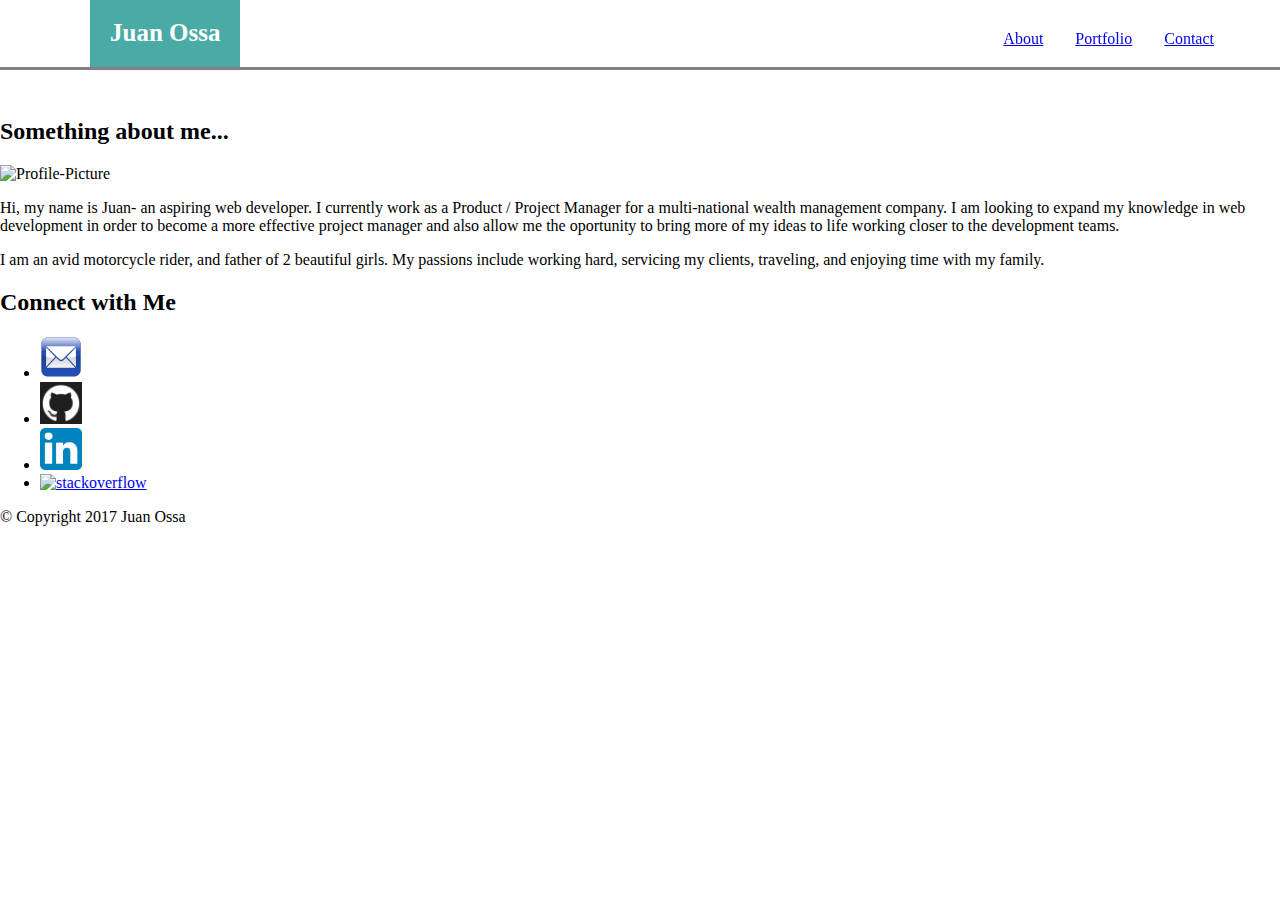
==== index.html @ 7053edba "finished top menu bar" ====
<!DOCTYPE html>
<html>

<head>
	<title>Juan Ossa's Bio Page</title>
	<link rel="stylesheet" type="text/css" href="assets\css\style.css">
</head>

<body>
	<div class="top-container">
		<header class="nav">
			<ul>
				<li id="name"><strong>Juan Ossa</strong></li>
				<li id="nav-links"><a href="contact.html">Contact</a></li>
				<li id="nav-links"><a href="portfolio.html">Portfolio</a></li>
				<li id="nav-links"><a href="index.html">About</a></li>
			</ul>
		</header>
	</div>
<br>
	<div class="container">
		<SECTION id="main-bio">
			<h2>Something about me...</h2>

			<img id="bio-image" src="https://avatars0.githubusercontent.com/u/19864541?v=3&s=460" alt="Profile-Picture">

			<p>Hi, my name is Juan- an aspiring web developer. I currently work as a Product / Project Manager for a multi-national wealth management company. I am looking to expand my knowledge in web development in order to become a more effective project manager and also allow me the oportunity to bring more of my ideas to life working closer to the development teams.</p>

			<p>I am an avid motorcycle rider, and father of 2 beautiful girls. My passions include working hard, servicing my clients, traveling, and enjoying time with my family.
			</p>

		</SECTION>
	</div>

	<div>
		<section id="contact-info">
			<h2>Connect with Me</h2>
				<ul class="contact-icons">
					<li>
						<a href="mailto:juanmiguel.ossa@gmail.com" target="_top">
							<img src="assets\images\email.png" alt="email" style="width:42px;height:42px;border:0;">
						</a>
					</li>
					<li>
						<a href="https://github.com/CLMBN" target="_target">
							<img src="assets\images\github.png" alt="github" style="width:42px;height:42px;border:0;">
						</a>
					</li>
					<li>
						<a href="https://www.linkedin.com/in/juanmiguelossa" target="_target">
							<img src="assets\images\linkedin.png" alt="Linkedin" style="width:42px;height:42px;border:0;">
						</a>
					</li>
					<li>
						<a href="http://stackoverflow.com/users/7305063/juan-ossa" target="_target">
							<img src="assets\images\stack.png" alt="stackoverflow" style="width:42px;height:42px;border:0;">
						</a>
					</li>
				</ul>
		</section>
	</div>
	<footer id="footer">
		<div>&copy; Copyright 2017 Juan Ossa</div>
	</footer>
</body>
</html>
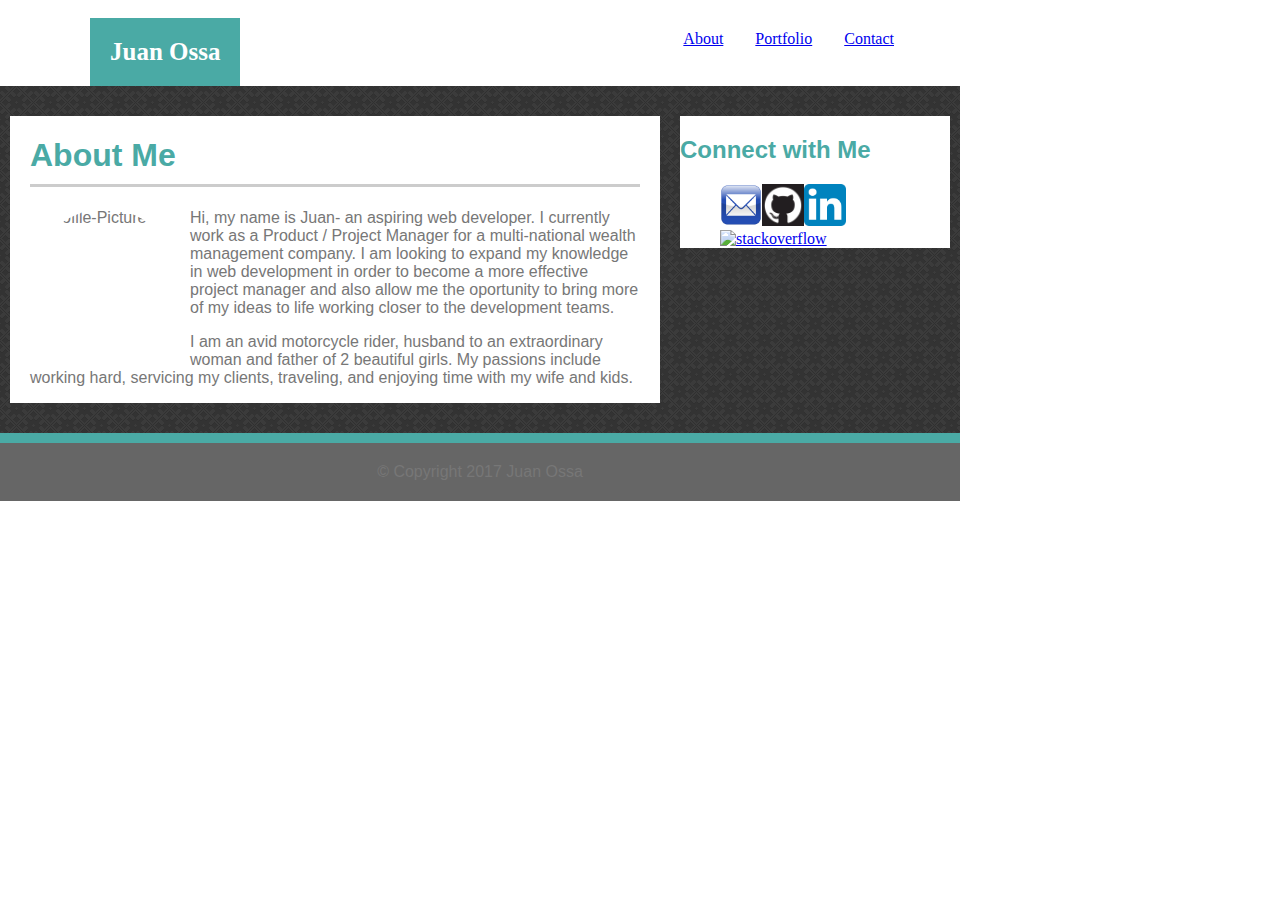
==== commit 56dc33c9: "fixed layout" ====
--- a/index.html
+++ b/index.html
@@ -7,6 +7,7 @@
 </head>
 
 <body>
+
 	<div class="top-container">
 		<header class="nav">
 			<ul>
@@ -17,47 +18,46 @@
 			</ul>
 		</header>
 	</div>
-<br>
+
 	<div class="container">
-		<SECTION id="main-bio">
-			<h2>Something about me...</h2>
+		<div class="main-body">
+			<section class="about">
 
-			<img id="bio-image" src="https://avatars0.githubusercontent.com/u/19864541?v=3&s=460" alt="Profile-Picture">
+				<h1 id="main-bio">About Me</h1>
 
-			<p>Hi, my name is Juan- an aspiring web developer. I currently work as a Product / Project Manager for a multi-national wealth management company. I am looking to expand my knowledge in web development in order to become a more effective project manager and also allow me the oportunity to bring more of my ideas to life working closer to the development teams.</p>
+				<img id="bio-image" src="https://avatars0.githubusercontent.com/u/19864541?v=3&s=460" alt="Profile-Picture">
 
-			<p>I am an avid motorcycle rider, and father of 2 beautiful girls. My passions include working hard, servicing my clients, traveling, and enjoying time with my family.
-			</p>
+				<p>Hi, my name is Juan- an aspiring web developer. I currently work as a Product / Project Manager for a multi-national wealth management company. I am looking to expand my knowledge in web development in order to become a more effective project manager and also allow me the oportunity to bring more of my ideas to life working closer to the development teams.</p>
 
-		</SECTION>
-	</div>
+				<p>I am an avid motorcycle rider, husband to an extraordinary woman and father of 2 beautiful girls. My passions include working hard, servicing my clients, traveling, and enjoying time with my wife and kids.</p>
 
-	<div>
-		<section id="contact-info">
-			<h2>Connect with Me</h2>
+			</section>
+			<section class="contact-info">
+				<h2>Connect with Me</h2>
 				<ul class="contact-icons">
-					<li>
+					<li class="icon">
 						<a href="mailto:juanmiguel.ossa@gmail.com" target="_top">
 							<img src="assets\images\email.png" alt="email" style="width:42px;height:42px;border:0;">
 						</a>
 					</li>
-					<li>
+					<li class="icon">
 						<a href="https://github.com/CLMBN" target="_target">
 							<img src="assets\images\github.png" alt="github" style="width:42px;height:42px;border:0;">
 						</a>
 					</li>
-					<li>
+					<li class="icon">
 						<a href="https://www.linkedin.com/in/juanmiguelossa" target="_target">
 							<img src="assets\images\linkedin.png" alt="Linkedin" style="width:42px;height:42px;border:0;">
 						</a>
 					</li>
-					<li>
+					<li class="icon">
 						<a href="http://stackoverflow.com/users/7305063/juan-ossa" target="_target">
 							<img src="assets\images\stack.png" alt="stackoverflow" style="width:42px;height:42px;border:0;">
 						</a>
 					</li>
 				</ul>
-		</section>
+			</section>
+		</div>
 	</div>
 	<footer id="footer">
 		<div>&copy; Copyright 2017 Juan Ossa</div>
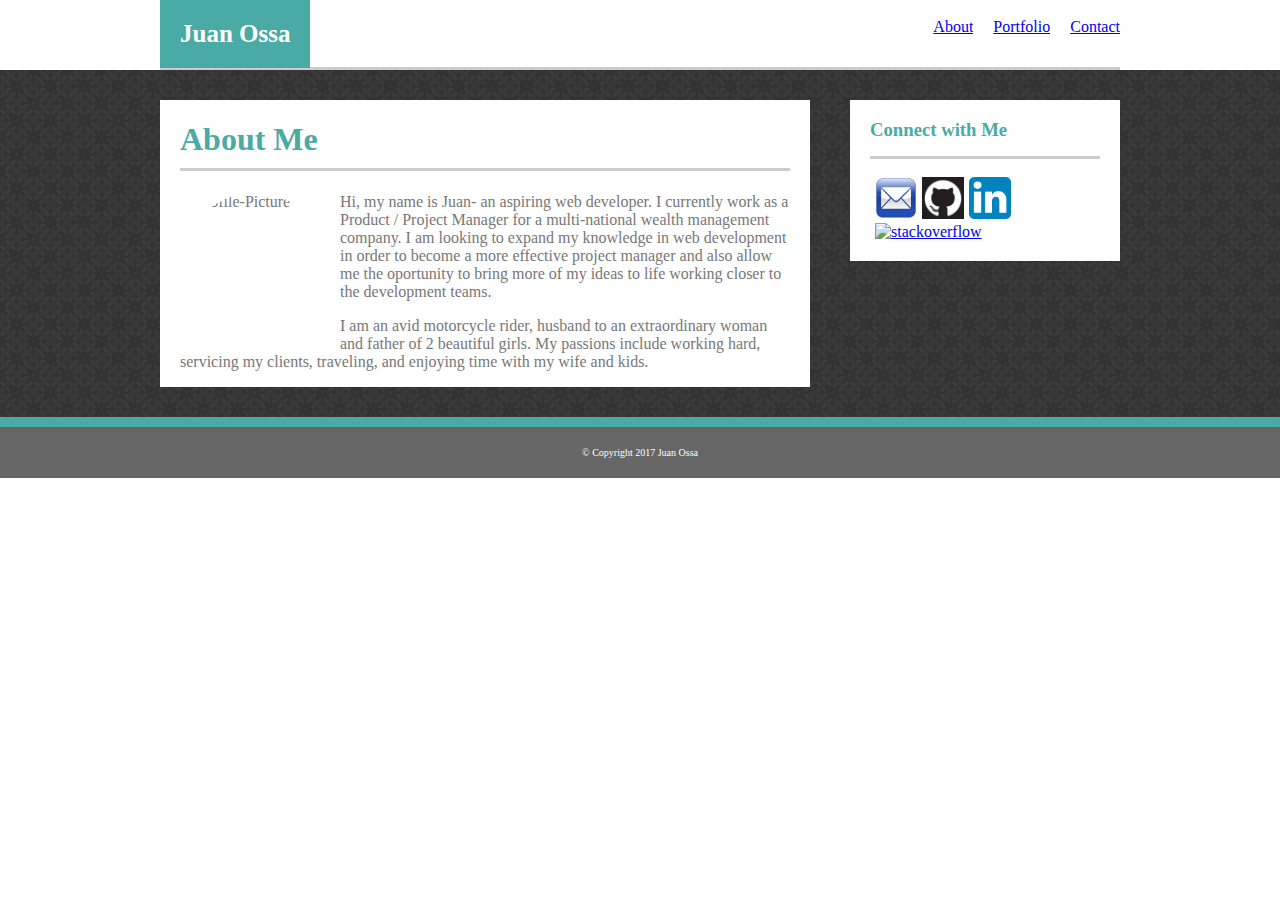
==== commit 5258214a: "updated all sites with common template" ====
--- a/index.html
+++ b/index.html
@@ -10,17 +10,18 @@
 
 	<div class="top-container">
 		<header class="nav">
-			<ul>
+			<div>
 				<li id="name"><strong>Juan Ossa</strong></li>
 				<li id="nav-links"><a href="contact.html">Contact</a></li>
 				<li id="nav-links"><a href="portfolio.html">Portfolio</a></li>
 				<li id="nav-links"><a href="index.html">About</a></li>
-			</ul>
+			</div>
 		</header>
-	</div>
+	</div>	
 
-	<div class="container">
-		<div class="main-body">
+	<div id="container">
+		<div id="main-background">
+			<div class="main-body">
 			<section class="about">
 
 				<h1 id="main-bio">About Me</h1>
@@ -33,8 +34,8 @@
 
 			</section>
 			<section class="contact-info">
-				<h2>Connect with Me</h2>
-				<ul class="contact-icons">
+				<h3 id="contact-me">Connect with Me</h3>
+				<div class="contact-icons">
 					<li class="icon">
 						<a href="mailto:juanmiguel.ossa@gmail.com" target="_top">
 							<img src="assets\images\email.png" alt="email" style="width:42px;height:42px;border:0;">
@@ -55,8 +56,9 @@
 							<img src="assets\images\stack.png" alt="stackoverflow" style="width:42px;height:42px;border:0;">
 						</a>
 					</li>
-				</ul>
+				</div>
 			</section>
+			</div>
 		</div>
 	</div>
 	<footer id="footer">
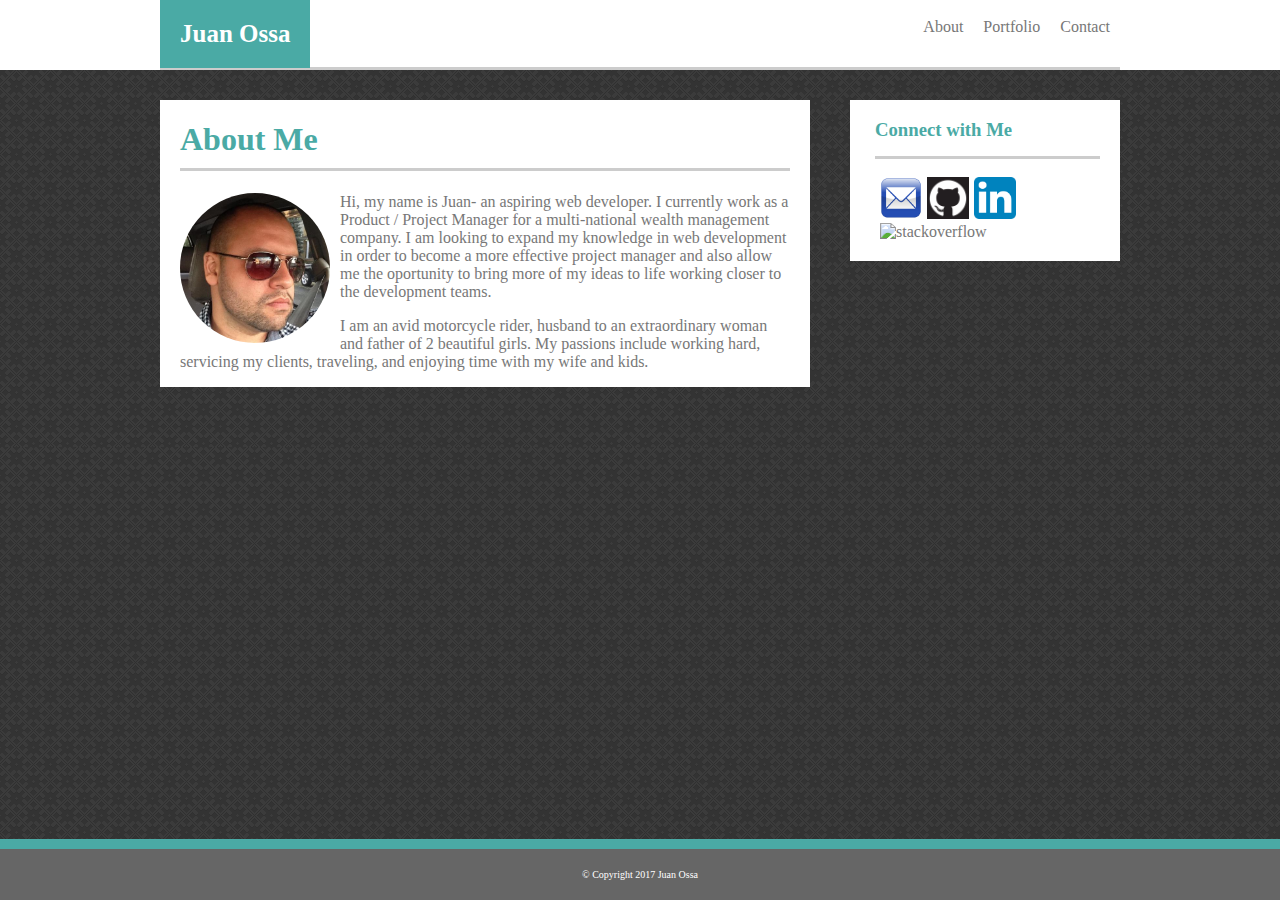
==== commit 79c8318b: "final version of the pages included images" ====
--- a/index.html
+++ b/index.html
@@ -3,6 +3,7 @@
 
 <head>
 	<title>Juan Ossa's Bio Page</title>
+	<!-- <link rel="stylesheet" type="text/css" href="assets\css\reset.css"> -->
 	<link rel="stylesheet" type="text/css" href="assets\css\style.css">
 </head>
 
@@ -19,14 +20,13 @@
 		</header>
 	</div>	
 
-	<div id="container">
-		<div id="main-background">
-			<div class="main-body">
+	<div id="main-background">
+		<div class="main-body">
 			<section class="about">
 
 				<h1 id="main-bio">About Me</h1>
 
-				<img id="bio-image" src="https://avatars0.githubusercontent.com/u/19864541?v=3&s=460" alt="Profile-Picture">
+				<img id="bio-image" src="assets\images\profile-pic.jpg" alt="Profile-Picture">
 
 				<p>Hi, my name is Juan- an aspiring web developer. I currently work as a Product / Project Manager for a multi-national wealth management company. I am looking to expand my knowledge in web development in order to become a more effective project manager and also allow me the oportunity to bring more of my ideas to life working closer to the development teams.</p>
 
@@ -36,7 +36,7 @@
 			<section class="contact-info">
 				<h3 id="contact-me">Connect with Me</h3>
 				<div class="contact-icons">
-					<li class="icon">
+						<li class="icon">
 						<a href="mailto:juanmiguel.ossa@gmail.com" target="_top">
 							<img src="assets\images\email.png" alt="email" style="width:42px;height:42px;border:0;">
 						</a>
@@ -58,9 +58,9 @@
 					</li>
 				</div>
 			</section>
-			</div>
 		</div>
 	</div>
+
 	<footer id="footer">
 		<div>&copy; Copyright 2017 Juan Ossa</div>
 	</footer>
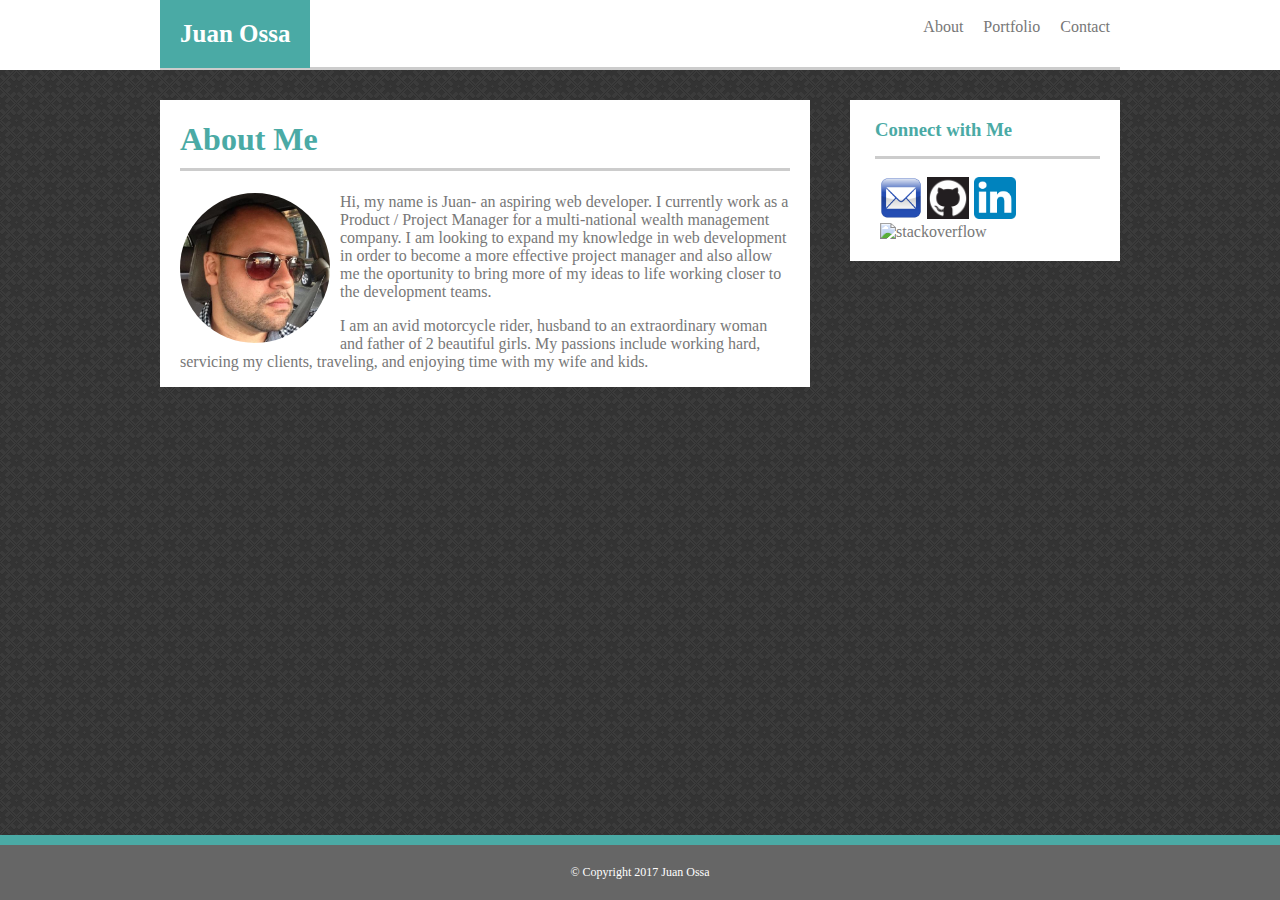
==== commit b9ba6ace: "udpated flex function new portfolio images" ====
--- a/index.html
+++ b/index.html
@@ -9,16 +9,16 @@
 
 <body>
 
-	<div class="top-container">
-		<header class="nav">
+	<header class="top-container">
+		<div class="nav">
 			<div>
 				<li id="name"><strong>Juan Ossa</strong></li>
 				<li id="nav-links"><a href="contact.html">Contact</a></li>
 				<li id="nav-links"><a href="portfolio.html">Portfolio</a></li>
 				<li id="nav-links"><a href="index.html">About</a></li>
 			</div>
-		</header>
-	</div>	
+		</div>
+	</header>	
 
 	<div id="main-background">
 		<div class="main-body">
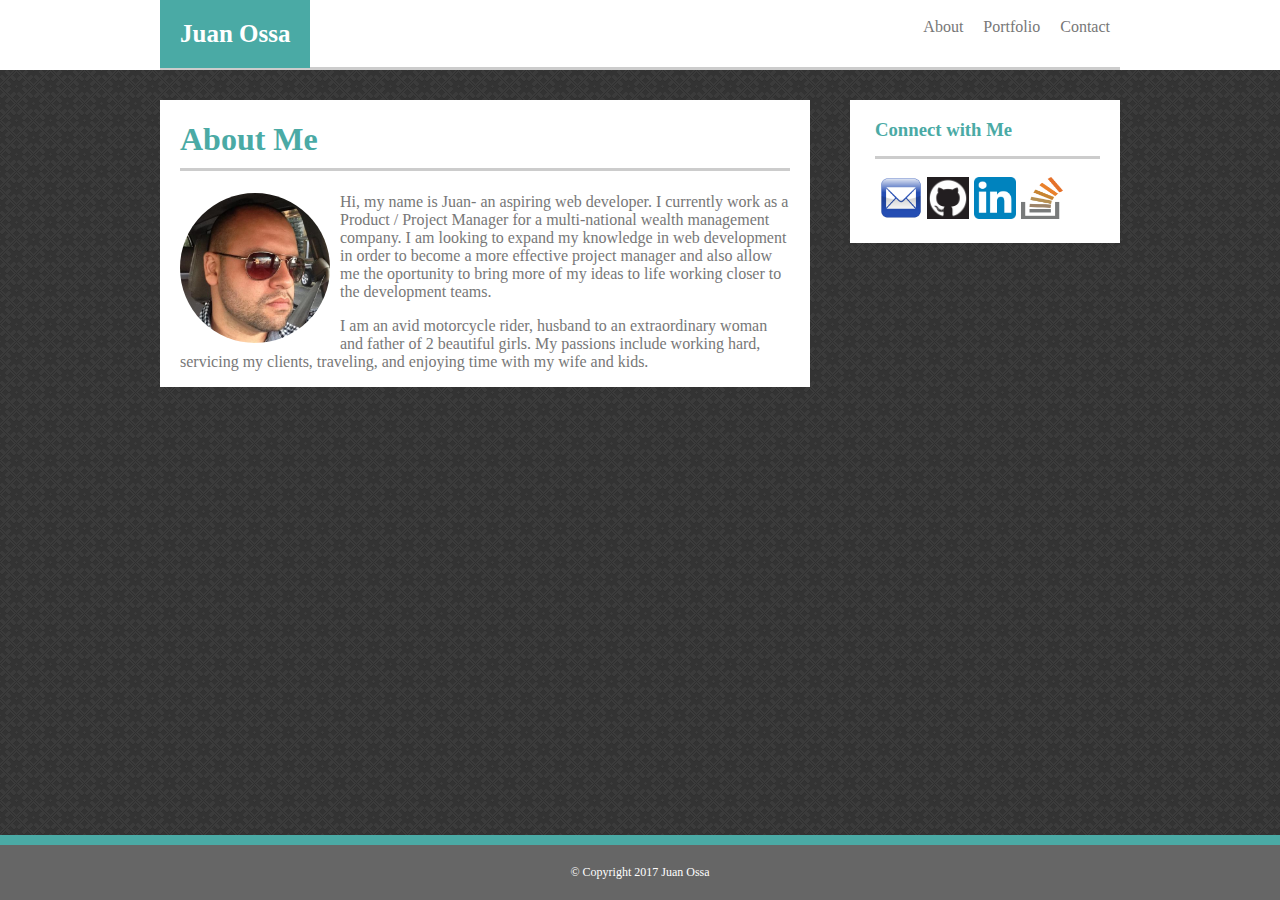
==== commit 5b1f6fe6: "updated html for new stack image" ====
--- a/index.html
+++ b/index.html
@@ -53,7 +53,7 @@
 					</li>
 					<li class="icon">
 						<a href="http://stackoverflow.com/users/7305063/juan-ossa" target="_target">
-							<img src="assets\images\stack.png" alt="stackoverflow" style="width:42px;height:42px;border:0;">
+							<img src="assets\images\stack2.png" alt="stackoverflow" style="width:42px;height:42px;border:0;">
 						</a>
 					</li>
 				</div>
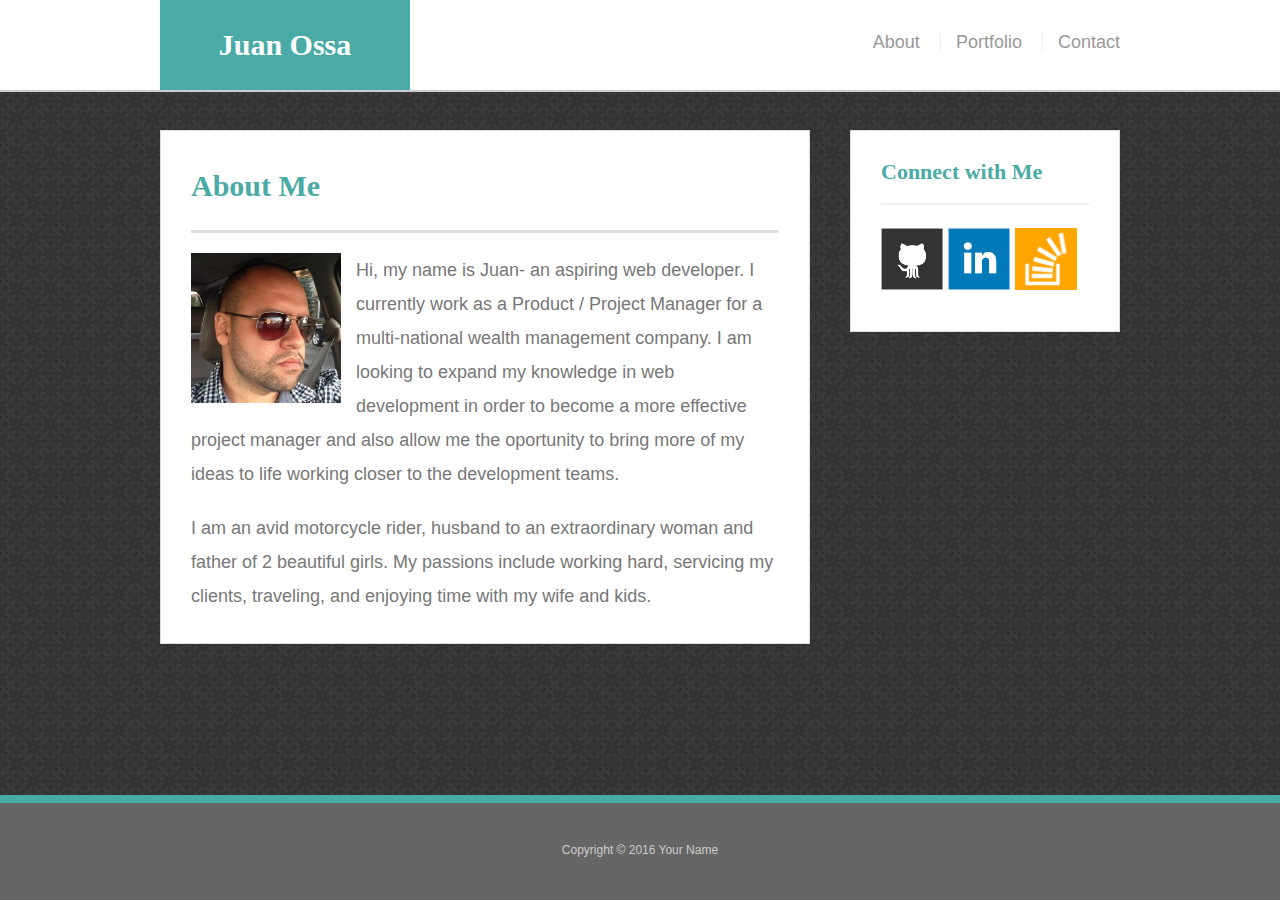
==== commit 61a88c02: "homework 2 part 1 completed" ====
--- a/index.html
+++ b/index.html
@@ -1,68 +1,56 @@
-<!DOCTYPE html>
-<html>
+<!doctype html>
+<html lang="en-us">
 
 <head>
-	<title>Juan Ossa's Bio Page</title>
-	<!-- <link rel="stylesheet" type="text/css" href="assets\css\reset.css"> -->
-	<link rel="stylesheet" type="text/css" href="assets\css\style.css">
+  <meta charset="UTF-8">
+  <meta name="viewport" content="width=device-width, initial-scale=1.0, minimum-scale=1.0">
+  <title>About | Juan Ossa</title>
+  <link rel="stylesheet" type="text/css" href="assets/css/reset.css">
+  <link rel="stylesheet" type="text/css" href="assets/css/style.css">
 </head>
 
 <body>
 
-	<header class="top-container">
-		<div class="nav">
-			<div>
-				<li id="name"><strong>Juan Ossa</strong></li>
-				<li id="nav-links"><a href="contact.html">Contact</a></li>
-				<li id="nav-links"><a href="portfolio.html">Portfolio</a></li>
-				<li id="nav-links"><a href="index.html">About</a></li>
-			</div>
-		</div>
-	</header>	
+  <header id="masthead">
+    <div class="container">
+      <a href="index.html" id="logo">Juan Ossa</a>
+      <nav>
+        <a href="index.html">About</a>
+        <a href="portfolio.html">Portfolio</a>
+        <a href="contact.html">Contact</a>
+      </nav>
+    </div>
+  </header>
 
-	<div id="main-background">
-		<div class="main-body">
-			<section class="about">
+<div class="wrapper">
+  <div id="main-container" class="container">
+    <section class="main-section">
+      <h1>About Me</h1>
 
-				<h1 id="main-bio">About Me</h1>
+      <img src="assets\images\profile-pic.jpg" class="auth-image" alt="Your Name">
 
-				<img id="bio-image" src="assets\images\profile-pic.jpg" alt="Profile-Picture">
+      <p>Hi, my name is Juan- an aspiring web developer. I currently work as a Product / Project Manager for a multi-national wealth management company. I am looking to expand my knowledge in web development in order to become a more effective project manager and also allow me the oportunity to bring more of my ideas to life working closer to the development teams.</p>
 
-				<p>Hi, my name is Juan- an aspiring web developer. I currently work as a Product / Project Manager for a multi-national wealth management company. I am looking to expand my knowledge in web development in order to become a more effective project manager and also allow me the oportunity to bring more of my ideas to life working closer to the development teams.</p>
+      <p>I am an avid motorcycle rider, husband to an extraordinary woman and father of 2 beautiful girls. My passions include working hard, servicing my clients, traveling, and enjoying time with my wife and kids.</p>
 
-				<p>I am an avid motorcycle rider, husband to an extraordinary woman and father of 2 beautiful girls. My passions include working hard, servicing my clients, traveling, and enjoying time with my wife and kids.</p>
+    </section>
 
-			</section>
-			<section class="contact-info">
-				<h3 id="contact-me">Connect with Me</h3>
-				<div class="contact-icons">
-						<li class="icon">
-						<a href="mailto:juanmiguel.ossa@gmail.com" target="_top">
-							<img src="assets\images\email.png" alt="email" style="width:42px;height:42px;border:0;">
-						</a>
-					</li>
-					<li class="icon">
-						<a href="https://github.com/CLMBN" target="_target">
-							<img src="assets\images\github.png" alt="github" style="width:42px;height:42px;border:0;">
-						</a>
-					</li>
-					<li class="icon">
-						<a href="https://www.linkedin.com/in/juanmiguelossa" target="_target">
-							<img src="assets\images\linkedin.png" alt="Linkedin" style="width:42px;height:42px;border:0;">
-						</a>
-					</li>
-					<li class="icon">
-						<a href="http://stackoverflow.com/users/7305063/juan-ossa" target="_target">
-							<img src="assets\images\stack2.png" alt="stackoverflow" style="width:42px;height:42px;border:0;">
-						</a>
-					</li>
-				</div>
-			</section>
-		</div>
-	</div>
+    <section class="sidebar">
+      <div id="connect">
+        <h2>Connect with Me</h2>
 
-	<footer id="footer">
-		<div>&copy; Copyright 2017 Juan Ossa</div>
-	</footer>
+        <a href="#"><img src="assets/images/github-128.png" class="social" alt="GitHub" /></a>
+        <a href="#"><img src="assets/images/linkedin-128.png" class="social" alt="LinkedIn" /></a>
+        <a href="#"><img src="assets/images/stackoverflow-128.png" class="social" alt="Stack Overflow" /></a>
+      </div>
+    </section>
+  </div>
+</div>
+  <footer>
+    <div class="container">
+      Copyright &copy; 2016 Your Name
+    </div>
+  </footer>
 </body>
+
 </html>--- a/assets/css/style.css
+++ b/assets/css/style.css
@@ -0,0 +1,392 @@
+body {
+  font-family: 'Arial', 'Helvetica Neue', Helvetica, sans-serif;
+  font-size: 18px;
+  color: #777;
+  line-height: 34px;
+  background: url("../images/dark_embroidery.png");
+}
+
+* {
+  box-sizing: border-box;
+  margin: 0;
+}
+
+
+/*sticky footer stuff*/
+
+
+/*http://ryanfait.com/html5-sticky-footer/*/
+
+html,
+body {
+  height: 100%;
+}
+
+.wrapper {
+  min-height: 100%;
+  height: auto !important;
+  height: 100%;
+  margin: 0 auto -105px;
+}
+
+footer,
+.push {
+  height: 105px;
+}
+
+
+/*end sticky footer stuff*/
+
+
+/*start hover stuff*/
+
+#logo:hover,
+input[type=submit]:hover {
+  background: #5E7F7E;
+}
+
+nav a:hover {
+  color: #5E7F7E;
+}
+
+.social:hover {
+  cursor: pointer;
+  opacity: .8;
+}
+
+
+/*general*/
+
+.container {
+  width: 100%;
+  max-width: 960px;
+  margin: 0 auto;
+  clear: both;
+}
+
+h1,
+h2,
+h3,
+p {
+  margin-bottom: 20px;
+}
+
+p:last-child {
+  margin-bottom: 0;
+}
+
+h1,
+h2,
+h3 {
+  font-family: 'Georgia', Times, Times New Roman, serif;
+  font-weight: 700;
+  color: #4aaaa5;
+}
+
+h1 {
+  padding-bottom: 20px;
+  font-size: 30px;
+  line-height: 49px;
+  border-bottom: 3px solid #ddd;
+}
+
+h2,
+h3 {
+  font-size: 22px;
+}
+
+
+/*header*/
+
+#masthead {
+  position: fixed;
+  z-index: 99;
+  margin: 0 0 30px;
+  width: 100%;
+  overflow: auto;
+  color: #fff;
+  background: #fff;
+  border-bottom: 2px solid #ccc;
+}
+
+#logo {
+  width: 250px;
+  height: 90px;
+  float: left;
+  font-family: 'Georgia', Times, Times New Roman, serif;
+  font-size: 30px;
+  font-weight: 700;
+  color: #fff;
+  text-align: center;
+  text-decoration: none;
+  line-height: 90px;
+  background: #4aaaa5;
+}
+
+nav {
+  float: right;
+  margin-top: 25px;
+}
+
+nav a {
+  display: inline-block;
+  margin-left: 15px;
+  padding-left: 15px;
+  color: #999;
+  text-decoration: none;
+  line-height: 18px;
+  border-left: 1px solid #efefef;
+}
+
+nav a:first-child {
+  border-left: 0 none;
+}
+
+
+/*footer*/
+
+footer {
+  padding: 30px 0;
+  clear: both;
+  color: #fff;
+  color: #ccc;
+  font-size: 12px;
+  text-align: center;
+  background: #666;
+  border-top: 8px solid #4aaaa5;
+}
+
+
+/*sidebar*/
+
+.sidebar {
+  float: right;
+  margin-bottom: 20px;
+  padding: 30px;
+  width: 100%;
+  max-width: 270px;
+  background: #fff;
+  border: 1px solid #ddd;
+}
+
+h3,
+.sidebar h2 {
+  margin-bottom: 15px;
+  padding-bottom: 20px;
+  line-height: 22px;
+  border-bottom: 2px solid #eee;
+}
+
+.social {
+  margin-top: 8px;
+  margin-right: 5px;
+  width: 62px;
+  height: 62px;
+}
+
+.social:last-child {
+  margin-right: 0;
+}
+
+
+/*main*/
+
+#main-container {
+  padding-top: 130px;
+}
+
+.main-section {
+  float: left;
+  margin: 0 0 40px 0;
+  padding: 30px;
+  width: 100%;
+  max-width: 650px;
+  background: #fff;
+  border: 1px solid #ddd;
+}
+
+.auth-image {
+  float: left;
+  height: 150px;
+  width: 150px;
+  margin-right: 15px;
+}
+
+/* portfolio */
+
+.portfolio-image {
+    float: left;
+    height: 190px;
+    width: 250px;
+    position: relative;
+    padding: 0;
+    margin: 20px;
+  }
+
+  .portfolio-image img {
+    display: block;
+    max-width: 100%;
+    height: auto;
+  }
+
+  .caption-text {
+    opacity: 0;
+    position: absolute;
+    width: 100%;
+    color: white;
+    left: 0;
+    bottom: 40px;
+    padding: 1em;
+    font-weight: 700;
+    z-index: 2;
+    -webkit-transition: opacity .3s ease-in-out;
+    transition: opacity .3s ease-in-out;
+    background-color: #4aaaa5;
+  }
+
+  .portfolio-image:hover .caption-text {
+    opacity: 1;
+  }
+
+/*contact page*/
+
+#contact-form ul {
+  margin-bottom: 20px;
+}
+
+#contact-form li {
+  margin-bottom: 10px;
+}
+
+label,
+input[type=text],
+input[type=email],
+textarea {
+  display: block;
+  width: 100%;
+}
+
+input[type=text],
+input[type=email],
+textarea {
+  height: 35px;
+  padding: 0 10px;
+  font-size: 14px;
+  border: 1px solid #ddd;
+}
+
+textarea {
+  height: 200px;
+}
+
+input[type=submit] {
+  padding: 10px 30px;
+  color: #fff;
+  font-size: 18px;
+  cursor: pointer;
+  background: #4aaaa5;
+  border: 0 none;
+}
+
+@media screen and (max-width: 980px) {
+    .container {
+      max-width: 980px;
+    }
+  
+    .main-section {
+      max-width: 57%;
+    }
+
+    .auth-image {
+      float: left;
+      height: auto;
+      width: 100%;
+      margin-right: 15px;
+    }
+
+    .sidebar {
+      max-width: 37%;
+    }
+
+    .portfolio-image {
+
+    height: auto;
+    width: 100%;
+    padding: 5px;
+    margin: 5px;
+    }
+  
+}
+
+@media screen and (max-width: 768px) {
+    .container {
+      max-width: 768px;
+    }
+  
+    .main-section {
+      max-width: 768px;
+    }
+
+    .auth-image {
+      height: auto;
+      width: 30%;
+    }
+    .sidebar {
+      max-width: 100%;
+    }
+   
+    .portfolio-image {
+
+    height: auto;
+    width: 48%;
+    padding: 5px;
+    margin: 5px;
+    }
+  
+}
+
+@media screen and (max-width: 640px) {
+
+    #main-container {
+      padding-top: 0px;
+    }
+    .container {
+      max-width: 640px;
+    }
+    
+    #masthead {
+      position: relative;
+      width: 640px;
+    }
+
+   #logo {
+      width: 640px;
+    }
+
+    nav {
+
+      clear: both;
+      width: 640px;
+    }
+
+    nav a {
+      margin: 10px 65px 10px 65px;
+      display: inline-block;
+    }
+    .main-section {
+      max-width: 640px;
+    }
+
+    .auth-image {
+      height: auto;
+      width: 100%;
+    }
+    .sidebar {
+      max-width: 100%;
+    }
+   
+    .portfolio-image {
+    height: auto;
+    width: 100%;
+    }
+}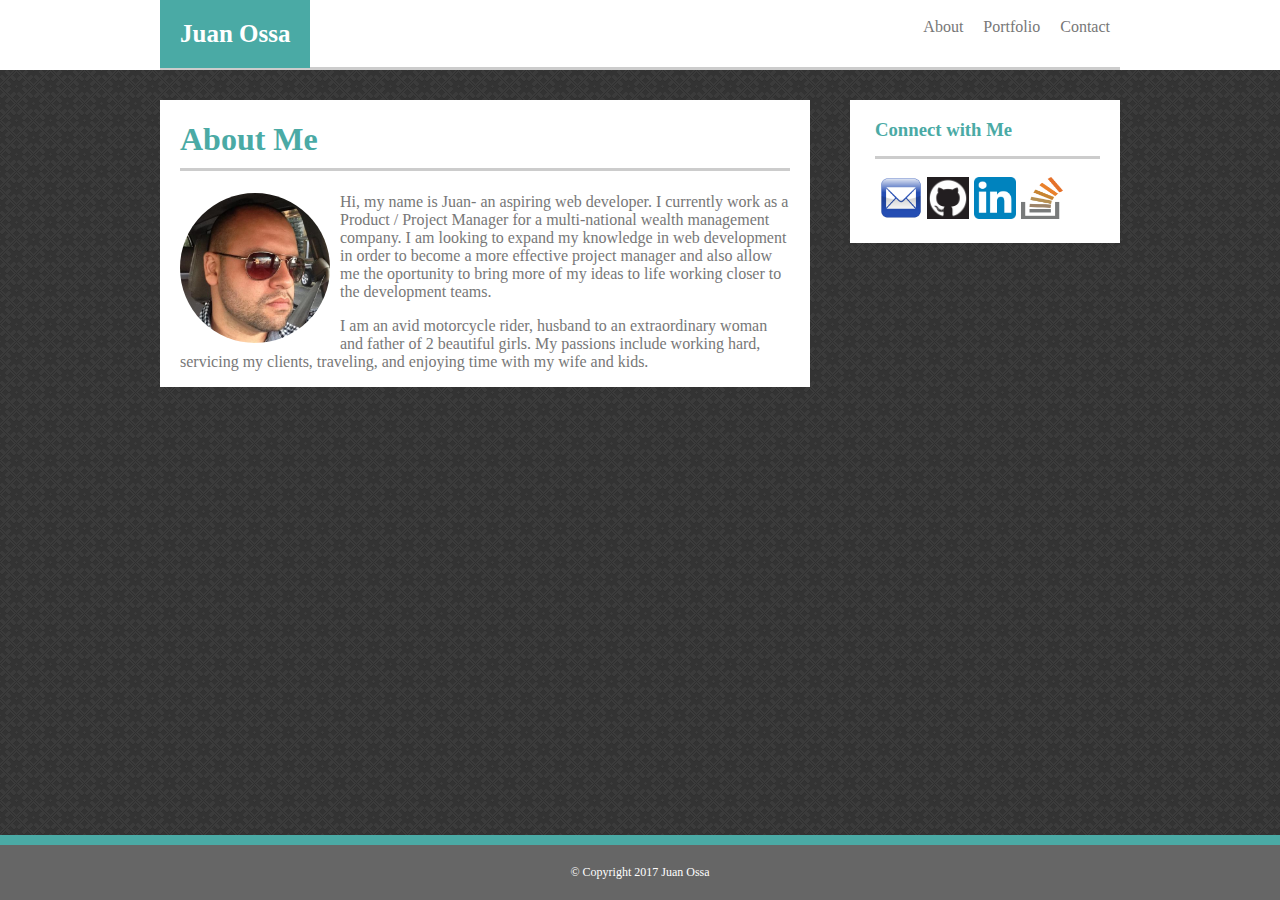
==== commit 01070be2: "revert back to correct files" ====
--- a/index.html
+++ b/index.html
@@ -1,56 +1,68 @@
-<!doctype html>
-<html lang="en-us">
+<!DOCTYPE html>
+<html>
 
 <head>
-  <meta charset="UTF-8">
-  <meta name="viewport" content="width=device-width, initial-scale=1.0, minimum-scale=1.0">
-  <title>About | Juan Ossa</title>
-  <link rel="stylesheet" type="text/css" href="assets/css/reset.css">
-  <link rel="stylesheet" type="text/css" href="assets/css/style.css">
+	<title>Juan Ossa's Bio Page</title>
+	<!-- <link rel="stylesheet" type="text/css" href="assets\css\reset.css"> -->
+	<link rel="stylesheet" type="text/css" href="assets\css\style.css">
 </head>
 
 <body>
 
-  <header id="masthead">
-    <div class="container">
-      <a href="index.html" id="logo">Juan Ossa</a>
-      <nav>
-        <a href="index.html">About</a>
-        <a href="portfolio.html">Portfolio</a>
-        <a href="contact.html">Contact</a>
-      </nav>
-    </div>
-  </header>
+	<header class="top-container">
+		<div class="nav">
+			<div>
+				<li id="name"><strong>Juan Ossa</strong></li>
+				<li id="nav-links"><a href="contact.html">Contact</a></li>
+				<li id="nav-links"><a href="portfolio.html">Portfolio</a></li>
+				<li id="nav-links"><a href="index.html">About</a></li>
+			</div>
+		</div>
+	</header>	
 
-<div class="wrapper">
-  <div id="main-container" class="container">
-    <section class="main-section">
-      <h1>About Me</h1>
+	<div id="main-background">
+		<div class="main-body">
+			<section class="about">
 
-      <img src="assets\images\profile-pic.jpg" class="auth-image" alt="Your Name">
+				<h1 id="main-bio">About Me</h1>
 
-      <p>Hi, my name is Juan- an aspiring web developer. I currently work as a Product / Project Manager for a multi-national wealth management company. I am looking to expand my knowledge in web development in order to become a more effective project manager and also allow me the oportunity to bring more of my ideas to life working closer to the development teams.</p>
+				<img id="bio-image" src="assets\images\profile-pic.jpg" alt="Profile-Picture">
 
-      <p>I am an avid motorcycle rider, husband to an extraordinary woman and father of 2 beautiful girls. My passions include working hard, servicing my clients, traveling, and enjoying time with my wife and kids.</p>
+				<p>Hi, my name is Juan- an aspiring web developer. I currently work as a Product / Project Manager for a multi-national wealth management company. I am looking to expand my knowledge in web development in order to become a more effective project manager and also allow me the oportunity to bring more of my ideas to life working closer to the development teams.</p>
 
-    </section>
+				<p>I am an avid motorcycle rider, husband to an extraordinary woman and father of 2 beautiful girls. My passions include working hard, servicing my clients, traveling, and enjoying time with my wife and kids.</p>
 
-    <section class="sidebar">
-      <div id="connect">
-        <h2>Connect with Me</h2>
+			</section>
+			<section class="contact-info">
+				<h3 id="contact-me">Connect with Me</h3>
+				<div class="contact-icons">
+						<li class="icon">
+						<a href="mailto:juanmiguel.ossa@gmail.com" target="_top">
+							<img src="assets\images\email.png" alt="email" style="width:42px;height:42px;border:0;">
+						</a>
+					</li>
+					<li class="icon">
+						<a href="https://github.com/CLMBN" target="_target">
+							<img src="assets\images\github.png" alt="github" style="width:42px;height:42px;border:0;">
+						</a>
+					</li>
+					<li class="icon">
+						<a href="https://www.linkedin.com/in/juanmiguelossa" target="_target">
+							<img src="assets\images\linkedin.png" alt="Linkedin" style="width:42px;height:42px;border:0;">
+						</a>
+					</li>
+					<li class="icon">
+						<a href="http://stackoverflow.com/users/7305063/juan-ossa" target="_target">
+							<img src="assets\images\stack2.png" alt="stackoverflow" style="width:42px;height:42px;border:0;">
+						</a>
+					</li>
+				</div>
+			</section>
+		</div>
+	</div>
 
-        <a href="#"><img src="assets/images/github-128.png" class="social" alt="GitHub" /></a>
-        <a href="#"><img src="assets/images/linkedin-128.png" class="social" alt="LinkedIn" /></a>
-        <a href="#"><img src="assets/images/stackoverflow-128.png" class="social" alt="Stack Overflow" /></a>
-      </div>
-    </section>
-  </div>
-</div>
-  <footer>
-    <div class="container">
-      Copyright &copy; 2016 Your Name
-    </div>
-  </footer>
+	<footer id="footer">
+		<div>&copy; Copyright 2017 Juan Ossa</div>
+	</footer>
 </body>
-
 </html>